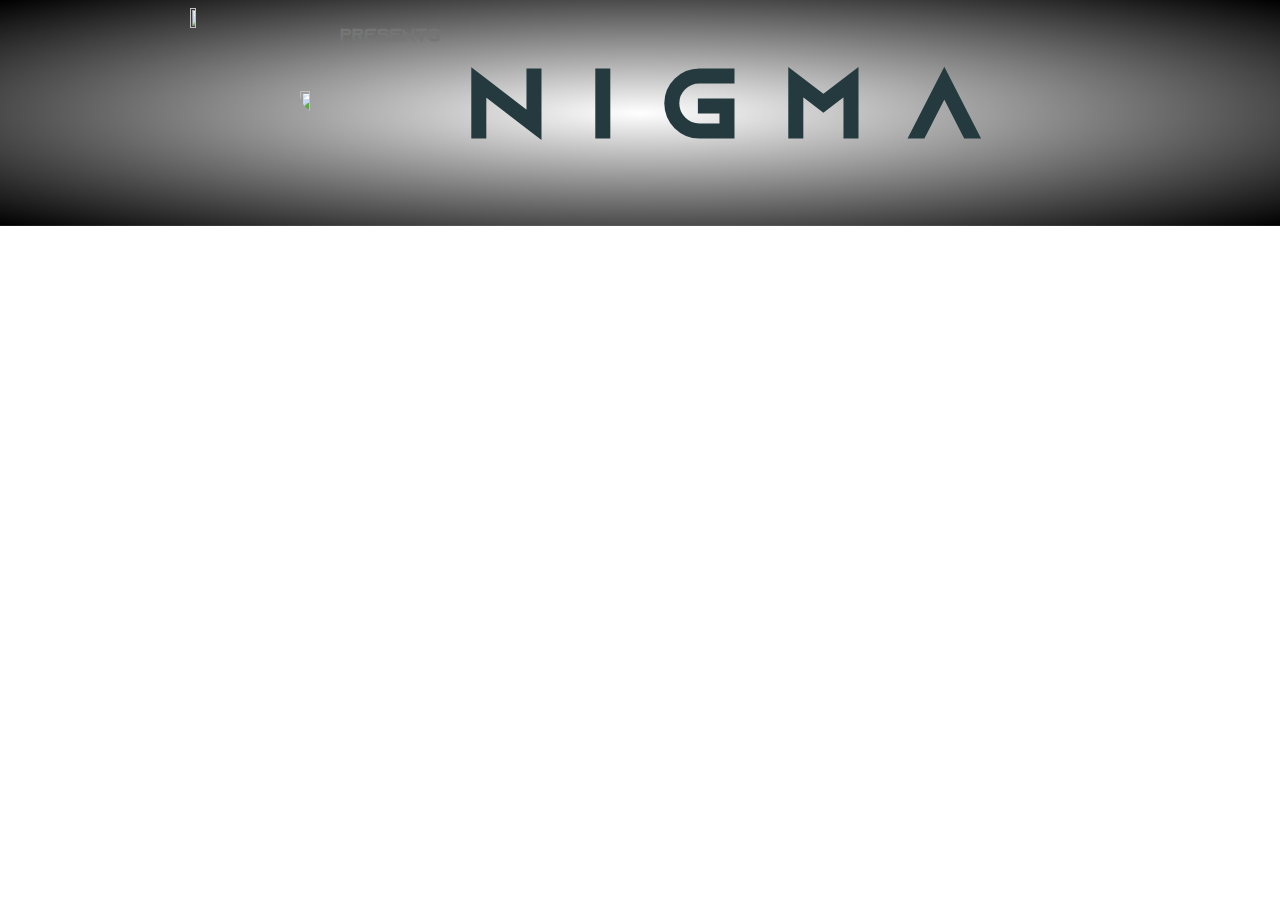
==== index.html @ b20118cf "Update index.html" ====
<!DOCTYPE html>
<html>
    <head>
        <link href="style.css" type="text/css" rel="stylesheet"/>
        <link href="pics/enigma.jpeg" rel="shortcut icon"/>
        <link href="bootstrap/css/bootstrap-grid.css" rel="stylesheet" type="text/css"/>
        <script src="jquery.js"></script>
        <title>ENIGMA</title>

        
    </head>
    <body >

        <img src="pics/IEEE_DTU_Logo_Transparent_White.png" class="IEEE"> <h4 class="presents"> PRESENTS</h4>
        
        <div class="container-fluid">
            <div class="row">
                <div class="col-lg-12 col-md-12 col-xs-12" >
                    <div class="enigma_d">
                        <!--<h1 class="enigma_h">-->
                        
                  <img src="pics/enigma.png" class="enigma"><h1 class="enigma_h"> N I G M A
                              
                        </h1>
                     
                        
                    </div>
                </div>
            </div>
           
        </div>
    
    
        <audio autoplay hidden loop>
                <source src="audio/music.mp3" type="audio/mpeg">
            Your browser does not support the audio element
                </audio>
    
    </body>




</html>
---- style.css ----
/* FONTs*/
@font-face{
    src: url(fonts/Azonix.otf);
    font-family: header;
    
}

/*----fonts----*/

/*transition and animations*/

@keyframes rotate {
    from {
      -webkit-transform: rotate(0deg);
    }
    to { 
      -webkit-transform: rotate(360deg);
    }
  }
/*---transitions and animations---*/

body{
background:

radial-gradient(
  rgb(255, 255, 255),
  rgb(000, 000, 000)
  
) center center ;
 

      background-repeat: no-repeat;
  

    max-width:1000px;
    margin-left:auto;
    margin-right:auto;
    
}


div.enigma_d
{   font-size:300%;
   
}

img.enigma
{  vertical-align: center;
  
    height: 12%;
    width:10%;
border-bottom-right-radius: 50%;
border-bottom-left-radius: 50%;
border-top-right-radius: 50%;
border-top-left-radius: 50%;
margin-left:16%;
      -webkit-animation-name: rotate; 
      -webkit-animation-duration: 0.9s; 
      -webkit-animation-iteration-count: infinite;
      -webkit-transition-timing-function: linear;
      animation-name: rotate;
      animation-duration: 0.9s;
      animation-iteration-count: infinite;
      transition-timing-function: linear;
     
    }

h1.enigma_h
{  color:	#243A3E;
    font-family: header;
  vertical-align: top;
  float:right;
  
  margin-top:-0.2%;
 
  margin-right:16%;
}
h4.enigma_h4
{font-family: header;
   font-size:50%;
   text-align: center;
   padding-top:3%;
   padding-bottom:3%;
height:10%;
width:100%;
  }
h4.presents
{ color:rgb(117, 117, 117);
  float:right;
  font-family: header; 
  margin-right: 70%;
}
img.IEEE
{ margin-left:5%;
  height: 10%;
  width:8%;}
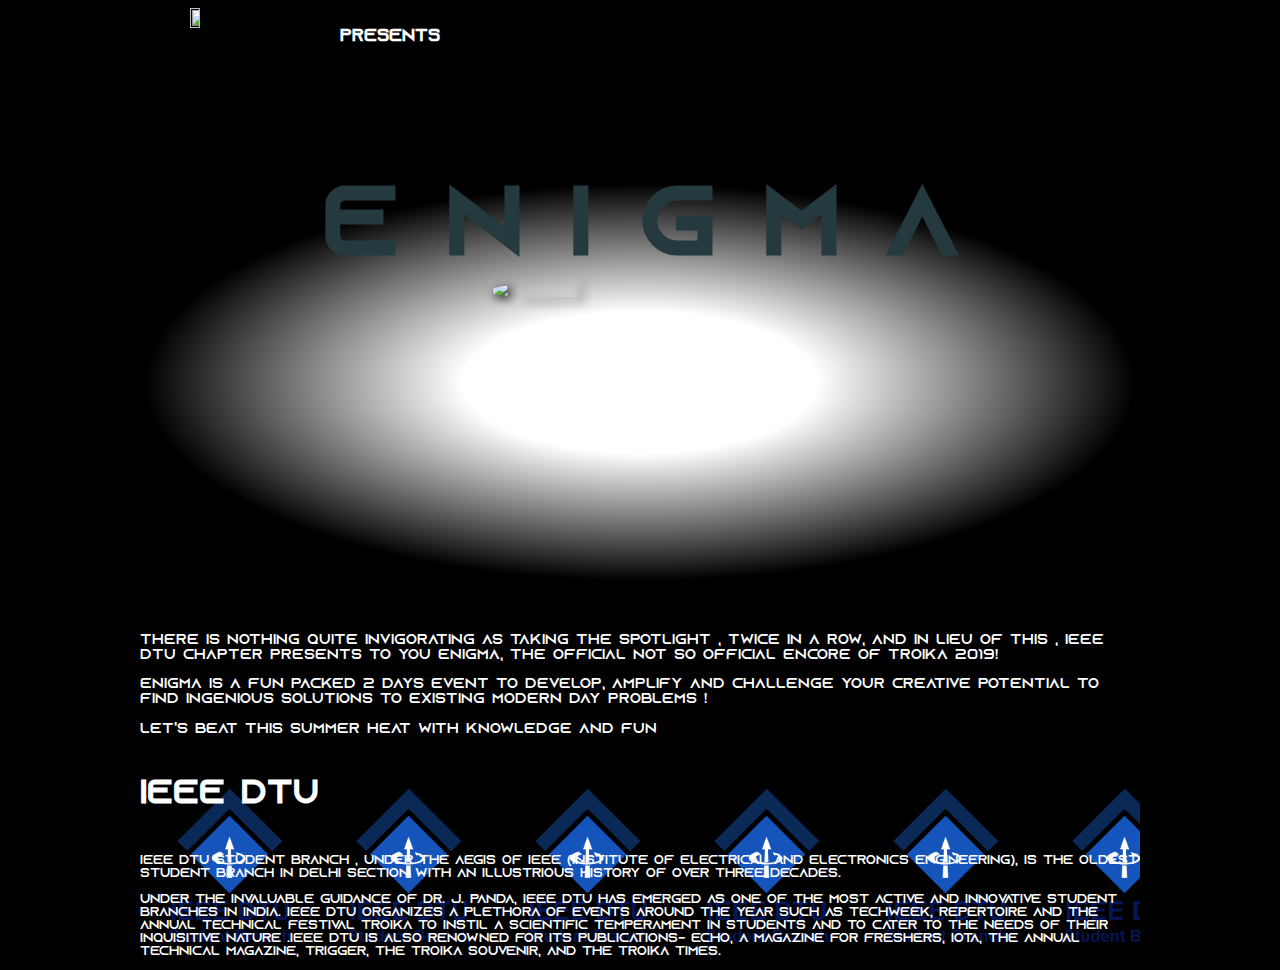
==== commit 1c7203a5: "done" ====
--- a/index.html
+++ b/index.html
@@ -2,7 +2,7 @@
 <html>
     <head>
         <link href="style.css" type="text/css" rel="stylesheet"/>
-        <link href="pics/enigma.jpeg" rel="shortcut icon"/>
+        <link href="pics/enigma.png" rel="shortcut icon"/>
         <link href="bootstrap/css/bootstrap-grid.css" rel="stylesheet" type="text/css"/>
         <script src="jquery.js"></script>
         <title>ENIGMA</title>
@@ -12,16 +12,14 @@
     <body >
 
         <img src="pics/IEEE_DTU_Logo_Transparent_White.png" class="IEEE"> <h4 class="presents"> PRESENTS</h4>
-        
+      <div class="header">  
         <div class="container-fluid">
             <div class="row">
                 <div class="col-lg-12 col-md-12 col-xs-12" >
                     <div class="enigma_d">
-                        <!--<h1 class="enigma_h">-->
                         
-                  <img src="pics/enigma.png" class="enigma"><h1 class="enigma_h"> N I G M A
-                              
-                        </h1>
+                        
+                  <h1 class="enigma_h">E N I G M A</h1>
                      
                         
                     </div>
@@ -29,16 +27,39 @@
             </div>
            
         </div>
+
+        <img class="center" src="pics/enigma.png" >
+      </div>             
+        <div class="text">
+            <div class="container-fluid">
+                <div class="row">
+                    <div class="col-lg-12 col-md-12 col-xs-12">
+                        <p class="first">There is nothing quite invigorating as taking the spotlight , twice in a row, and in lieu of this , IEEE DTU CHAPTER presents to you <span class="enigma">ENIGMA</span>, the official not so official encore of TROIKA 2019! </p>
+                        <p class="second"><span class="enigma">ENIGMA</span> is a fun packed 2 days event to develop, amplify and challenge your creative potential to find ingenious solutions to existing modern day problems !</p>
+                        <p class="last">Let's beat this summer heat with knowledge and fun</p>
+                    </div>
+                    <div class="col-lg-12 col-md-12 col-xs-12">
+                        <div class="ieeeinfo">
+                        <h4 class="head">IEEE DTU</h4>
+                        <p class="ieee">IEEE DTU Student Branch , under the aegis of IEEE (Institute of Electrical and Electronics Engineering), is the oldest student branch in Delhi Section with an illustrious history of over three decades.</p>
+                        <p class="para">Under the invaluable guidance of Dr. J. Panda, IEEE DTU has emerged as one of the most active and innovative student branches in India. IEEE DTU organizes a plethora of events around the year such as TECHWEEK, REPERTOIRE and the annual technical festival TROIKA to instil a scientific temperament in students and to cater to the needs of their inquisitive nature .IEEE DTU is also renowned for its publications- ECHO, a magazine for freshers, IOTA, the annual technical magazine, TRIGGER, the TROIKA souvenir, and The Troika Times.</p>
+                    </div>
+                    </div>
+                </div>
+            </div>
+        </div>
     
     
+ <!--  <footer class="foot">
+       <img class="fb" src="pics/fb.png"> <img class="mail" src="pics/output-onlinepngtools (29).png">
+   </footer>-->
+
+
         <audio autoplay hidden loop>
                 <source src="audio/music.mp3" type="audio/mpeg">
             Your browser does not support the audio element
                 </audio>
+               </body>
     
-    </body>
-
-
-
-
+    
 </html>
--- a/style.css
+++ b/style.css
@@ -17,63 +17,91 @@
       -webkit-transform: rotate(360deg);
     }
   }
+
+  @keyframes shadow_text{
+    0%{ text-shadow: 2px 2px 5px #000000;}
+    75%{ text-shadow: 2px -2px 5px #000000;}
+    50%{text-shadow: -2px -2px 5px #000000;}
+    25%{ text-shadow: -2px 2px 5px #000000;}
+    100%{text-shadow: 2px 2px 5px #000000;}
+  }
+
+  @keyframes max{
+  0%{ font-size: 300%;}
+  10%{font-size: 325%;}
+  25%{ font-size: 350%;}
+  35%{font-size: 375%;}
+  50%{font-size: 400%;}
+  60%{font-size: 375%;}
+  75%{font-size: 350%;}
+  85%{font-size: 325%;}
+  100%{font-size:300%;}
+
+  }
+  @keyframes pic_inc{
+ 0%{ height:30%; width:30%;}
+ 25%{  margin-left: 30%; height:40%; width:30%;}
+ 50%{margin-left: 25%; height:50%; width:50%;}
+ 75%{margin-left: 30%; height:40%; width:40%;}
+ 100%{height:30%; width:30%;}
+  }
 /*---transitions and animations---*/
 
 body{
-background:
 
-radial-gradient(
-  rgb(255, 255, 255),
-  rgb(000, 000, 000)
-  
-) center center ;
- 
-
-      background-repeat: no-repeat;
-  
+background-color: #000000;
+      
+background-repeat:no-repeat;
+   
 
     max-width:1000px;
     margin-left:auto;
     margin-right:auto;
+    background-position-x: center;
+    background-position-y: bottom;
     
 }
 
+div.container-fluid
+{
+  margin-top: 5%;
+}
 
 div.enigma_d
 {   font-size:300%;
-   
+animation: shadow_text 2s infinite, max 2s;
+
 }
 
-img.enigma
-{  vertical-align: center;
+img.center
+{  
   
-    height: 12%;
-    width:10%;
+    height:30%;
+    width:30%;
+    align-content: center;
 border-bottom-right-radius: 50%;
 border-bottom-left-radius: 50%;
 border-top-right-radius: 50%;
 border-top-left-radius: 50%;
-margin-left:16%;
-      -webkit-animation-name: rotate; 
-      -webkit-animation-duration: 0.9s; 
-      -webkit-animation-iteration-count: infinite;
-      -webkit-transition-timing-function: linear;
-      animation-name: rotate;
-      animation-duration: 0.9s;
-      animation-iteration-count: infinite;
-      transition-timing-function: linear;
-     
+margin-left:35%;
+margin-top:0%;
+      margin-bottom:28%;
+    filter: drop-shadow(3px 3px 5px #000000);
+      animation: pic_inc 2s, rotate 2s infinite;
+      -webkit-animation: pic_inc 2s, rotate 2s infinite;
+      -moz-animation: pic_inc 2s, rotate 2s infinite;
+      -o-animation: pic_inc 2s, rotate 2s infinite;
     }
 
 h1.enigma_h
 {  color:	#243A3E;
     font-family: header;
   vertical-align: top;
-  float:right;
+ text-align: center;
+ margin-top:15%;
+ margin-bottom:-0px;
   
-  margin-top:-0.2%;
- 
-  margin-right:16%;
+
 }
 h4.enigma_h4
 {font-family: header;
@@ -85,13 +113,63 @@
 width:100%;
   }
 h4.presents
-{ color:rgb(117, 117, 117);
+{ color:rgb(255, 255, 255);
   float:right;
   font-family: header; 
   margin-right: 70%;
 }
 img.IEEE
 { margin-left:5%;
-  height: 10%;
-  width:8%;}
+  height: 16%;
+  width:10%;}
   
+img.fb,img.mail
+{ height:12%;
+ width:12%;
+    position: absolute; right: 0; bottom: 0; 
+ 
+}  
+p.first,p.second,p.last
+{
+  font-size:90%;
+  font-family: header;
+  color: rgb(255, 255, 255);
+
+}
+span.enigma
+{
+  font-family: header;
+}
+h4.head
+{ background-image:url(pics/IEEE_DTU_Logo.png);
+font-family:header;
+color:#ffffff;
+font-size:200%;}
+
+
+div.header
+{
+  background:radial-gradient(
+   
+    rgb(255, 255, 255) 25% ,
+    rgb(000, 000, 000) 70%
+    
+  ) center center  ;
+}
+div.ieeeinfo
+{
+  background:url(pics/IEEE_DTU_Logo.png);
+  background-size: contain;
+}
+ 
+p.ieee,p.para
+{
+  color:white;
+  font-family:header;
+  font-size:80%;
+}
+
+
+
+
+
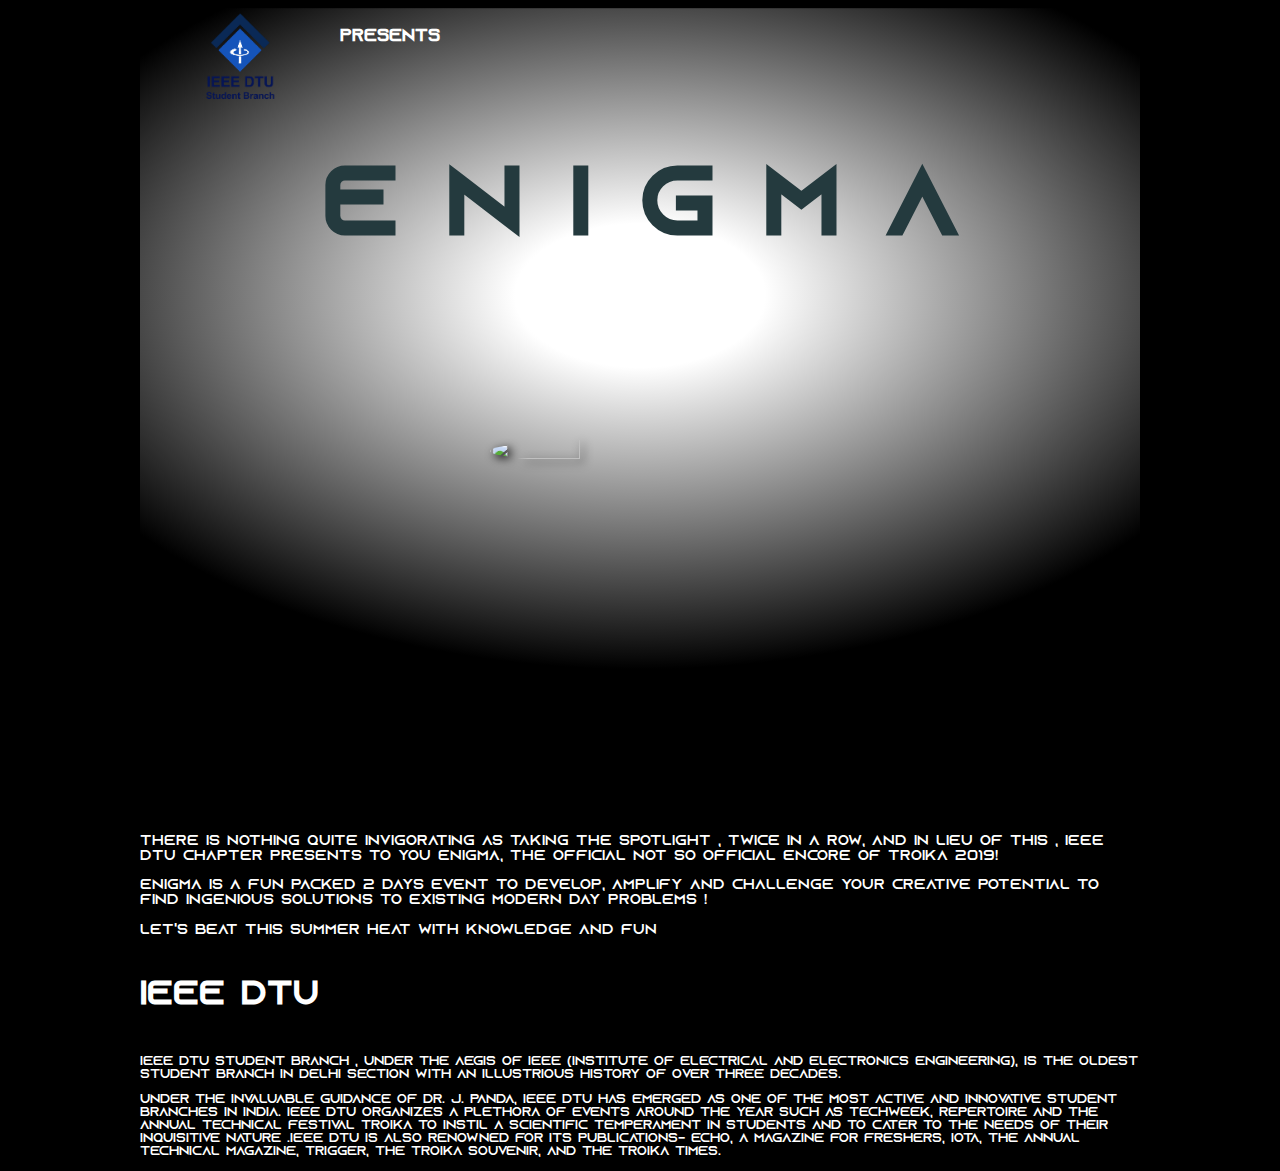
==== commit 4dba66bd: "done" ====
--- a/index.html
+++ b/index.html
@@ -1,6 +1,6 @@
 <!DOCTYPE html>
 <html>
-    <head>
+    <head onload="music()">
         <link href="style.css" type="text/css" rel="stylesheet"/>
         <link href="pics/enigma.png" rel="shortcut icon"/>
         <link href="bootstrap/css/bootstrap-grid.css" rel="stylesheet" type="text/css"/>
@@ -10,9 +10,10 @@
         
     </head>
     <body >
-
-        <img src="pics/IEEE_DTU_Logo_Transparent_White.png" class="IEEE"> <h4 class="presents"> PRESENTS</h4>
-      <div class="header">  
+<div class="main_heading">
+    <div class="page">
+        <img src="pics/IEEE_DTU_Logo.png" class="IEEE"> <h4 class="presents"> PRESENTS</h4>
+      <div class="header" id="head">  
         <div class="container-fluid">
             <div class="row">
                 <div class="col-lg-12 col-md-12 col-xs-12" >
@@ -28,12 +29,14 @@
            
         </div>
 
-        <img class="center" src="pics/enigma.png" >
-      </div>             
+        <img class="center" src="pics/enigma.png" >  
+      </div>          
+    </div>   
         <div class="text">
             <div class="container-fluid">
                 <div class="row">
                     <div class="col-lg-12 col-md-12 col-xs-12">
+                        <h3 class="about">ABOUT US</h3>
                         <p class="first">There is nothing quite invigorating as taking the spotlight , twice in a row, and in lieu of this , IEEE DTU CHAPTER presents to you <span class="enigma">ENIGMA</span>, the official not so official encore of TROIKA 2019! </p>
                         <p class="second"><span class="enigma">ENIGMA</span> is a fun packed 2 days event to develop, amplify and challenge your creative potential to find ingenious solutions to existing modern day problems !</p>
                         <p class="last">Let's beat this summer heat with knowledge and fun</p>
@@ -49,14 +52,14 @@
             </div>
         </div>
     
-    
+    </div>
  <!--  <footer class="foot">
        <img class="fb" src="pics/fb.png"> <img class="mail" src="pics/output-onlinepngtools (29).png">
    </footer>-->
 
 
         <audio autoplay hidden loop>
-                <source src="audio/music.mp3" type="audio/mpeg">
+                <source id="music_load" src="audio/music.mp3" type="audio/mpeg">
             Your browser does not support the audio element
                 </audio>
                </body>
--- a/style.css
+++ b/style.css
@@ -84,7 +84,7 @@
 border-top-right-radius: 50%;
 border-top-left-radius: 50%;
 margin-left:35%;
-margin-top:0%;
+margin-top:18%;
       margin-bottom:28%;
     filter: drop-shadow(3px 3px 5px #000000);
       animation: pic_inc 2s, rotate 2s infinite;
@@ -98,7 +98,7 @@
     font-family: header;
   vertical-align: top;
  text-align: center;
- margin-top:15%;
+ margin-top:0%;
  margin-bottom:-0px;
   
 
@@ -141,26 +141,22 @@
   font-family: header;
 }
 h4.head
-{ background-image:url(pics/IEEE_DTU_Logo.png);
+{ 
 font-family:header;
 color:#ffffff;
 font-size:200%;}
 
 
-div.header
+div.main_heading
 {
   background:radial-gradient(
-   
+   closest-side at 50% 25% ,
     rgb(255, 255, 255) 25% ,
-    rgb(000, 000, 000) 70%
+    rgb(000, 000, 000) 130%
     
-  ) center center  ;
+  ) center center  ; overflow: visible;
 }
-div.ieeeinfo
-{
-  background:url(pics/IEEE_DTU_Logo.png);
-  background-size: contain;
-}
+
  
 p.ieee,p.para
 {
@@ -173,3 +169,8 @@
 
 
 
+
+
+
+
+
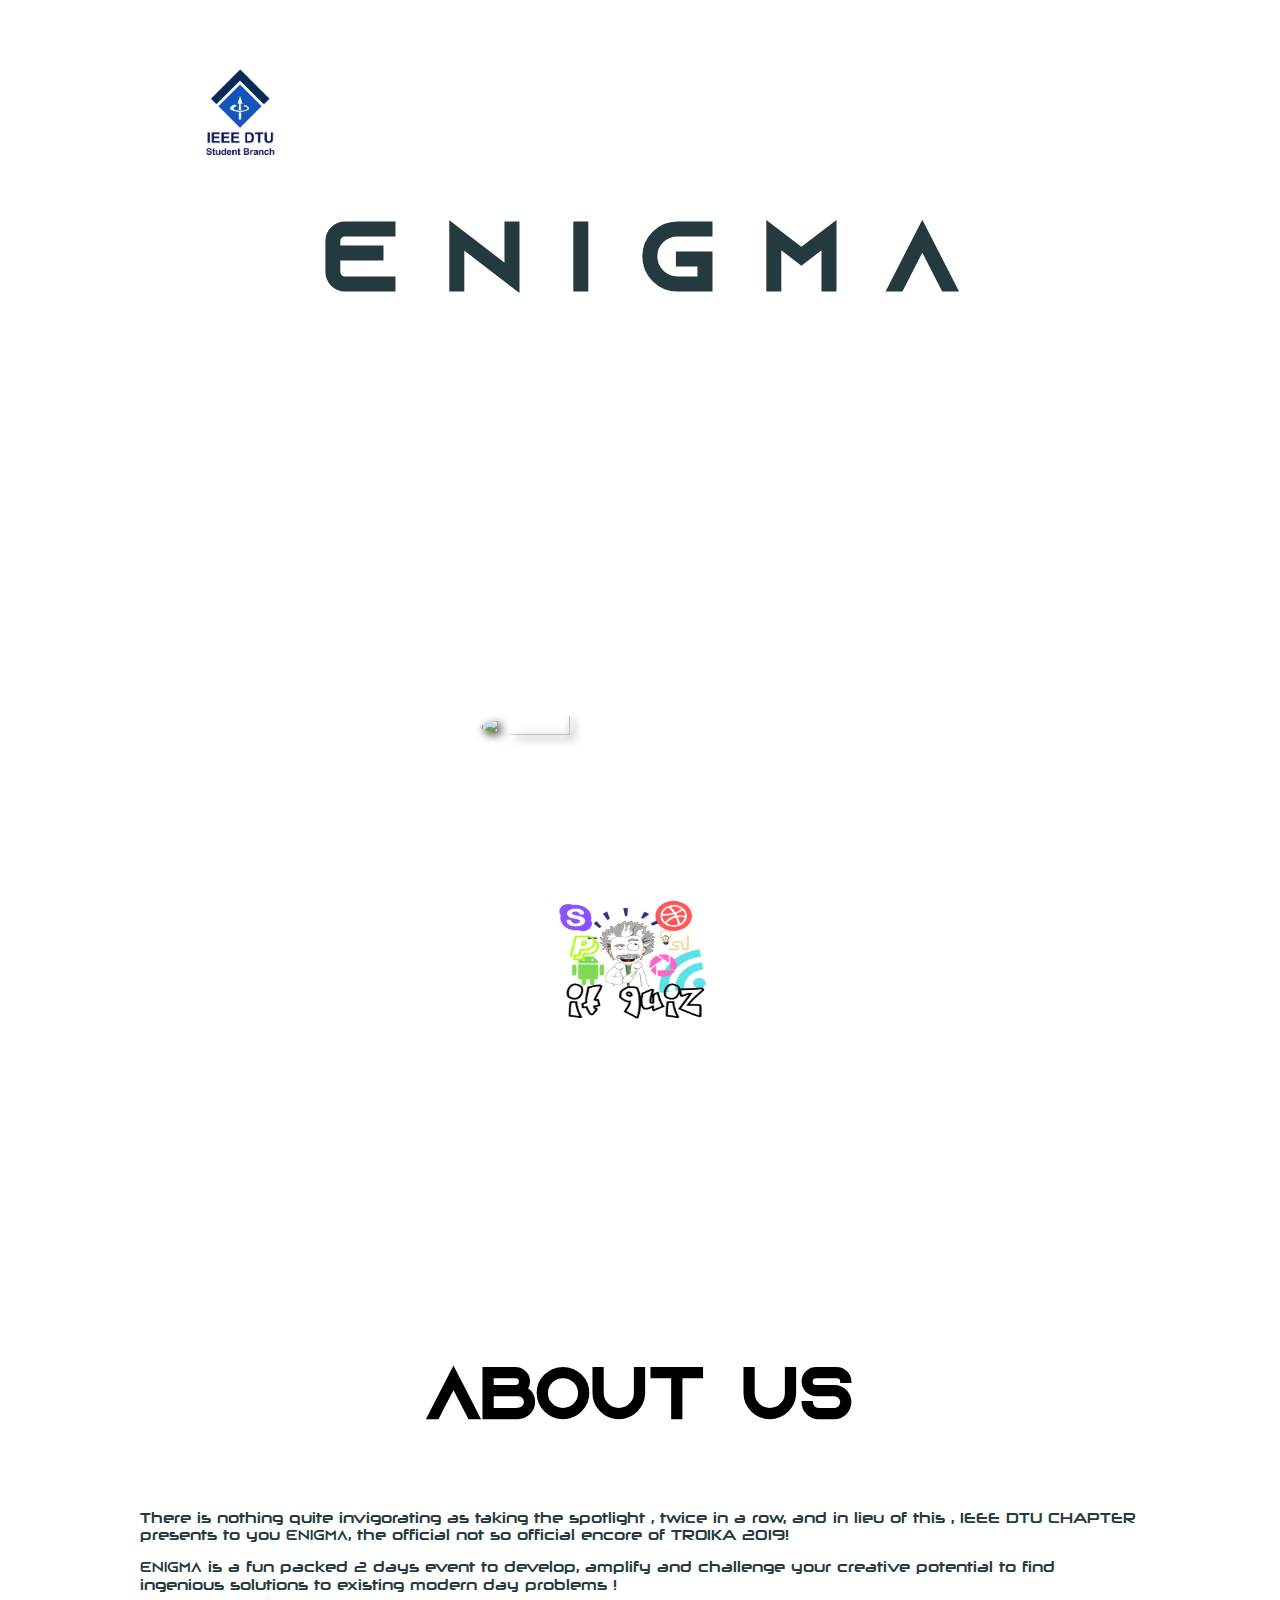
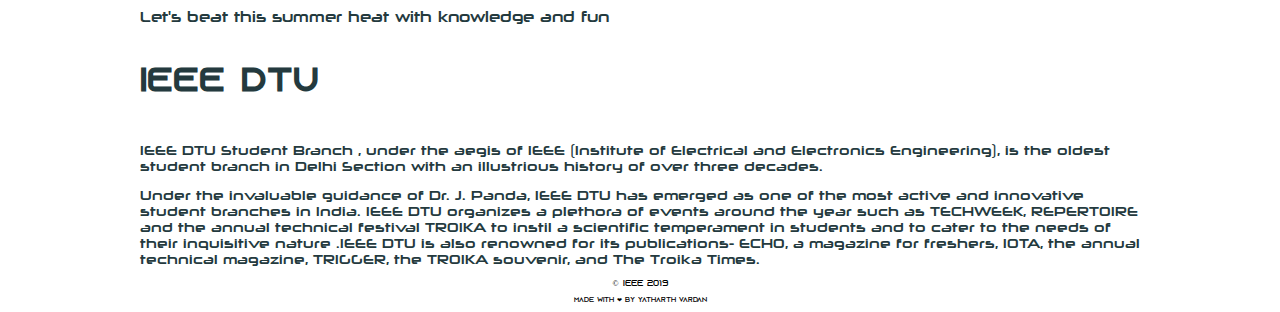
==== commit 61f313f1: "done" ====
--- a/index.html
+++ b/index.html
@@ -36,11 +36,13 @@
             <div class="container-fluid">
                 <div class="row">
                     <div class="col-lg-12 col-md-12 col-xs-12">
-                        <h3 class="about">ABOUT US</h3>
+                        <div class="animation-element bounce-up cf"></div><h3 class="about">ABOUT US</h3></div>
                         <p class="first">There is nothing quite invigorating as taking the spotlight , twice in a row, and in lieu of this , IEEE DTU CHAPTER presents to you <span class="enigma">ENIGMA</span>, the official not so official encore of TROIKA 2019! </p>
                         <p class="second"><span class="enigma">ENIGMA</span> is a fun packed 2 days event to develop, amplify and challenge your creative potential to find ingenious solutions to existing modern day problems !</p>
                         <p class="last">Let's beat this summer heat with knowledge and fun</p>
                     </div>
+                    <div class="loading">
+                        <section>
                     <div class="col-lg-12 col-md-12 col-xs-12">
                         <div class="ieeeinfo">
                         <h4 class="head">IEEE DTU</h4>
@@ -48,11 +50,17 @@
                         <p class="para">Under the invaluable guidance of Dr. J. Panda, IEEE DTU has emerged as one of the most active and innovative student branches in India. IEEE DTU organizes a plethora of events around the year such as TECHWEEK, REPERTOIRE and the annual technical festival TROIKA to instil a scientific temperament in students and to cater to the needs of their inquisitive nature .IEEE DTU is also renowned for its publications- ECHO, a magazine for freshers, IOTA, the annual technical magazine, TRIGGER, the TROIKA souvenir, and The Troika Times.</p>
                     </div>
                     </div>
+                    </section>
+                    </div>
                 </div>
             </div>
         </div>
     
     </div>
+
+    <p  class="copyright" style="text-align: center"> &copy IEEE 2019</p>
+    <p class="love">Made with &#10084 by YATHARTH VARDAN</p>
+    
  <!--  <footer class="foot">
        <img class="fb" src="pics/fb.png"> <img class="mail" src="pics/output-onlinepngtools (29).png">
    </footer>-->
--- a/style.css
+++ b/style.css
@@ -4,6 +4,10 @@
     font-family: header;
     
 }
+@font-face{
+  src:url(fonts/neuropolitical.ttf);
+  font-family:text;
+}
 
 /*----fonts----*/
 
@@ -18,13 +22,7 @@
     }
   }
 
-  @keyframes shadow_text{
-    0%{ text-shadow: 2px 2px 5px #000000;}
-    75%{ text-shadow: 2px -2px 5px #000000;}
-    50%{text-shadow: -2px -2px 5px #000000;}
-    25%{ text-shadow: -2px 2px 5px #000000;}
-    100%{text-shadow: 2px 2px 5px #000000;}
-  }
+ 
 
   @keyframes max{
   0%{ font-size: 300%;}
@@ -45,11 +43,79 @@
  75%{margin-left: 30%; height:40%; width:40%;}
  100%{height:30%; width:30%;}
   }
+
+  @-webkit-keyframes reveal {
+    0% {
+      opacity: 0;
+      -webkit-transform: translateY(100%);
+         -moz-transform: translateY(100%);
+           -o-transform: translateY(100%);
+              transform: translateY(100%);
+    }
+    100% {
+      opacity: 1;
+      -webkit-transform: translateY(0);
+         -moz-transform: translateY(0);
+           -o-transform: translateY(0);
+              transform: translateY(0);
+    }
+  }
+  
+  @-moz-keyframes reveal {
+    0% {
+      opacity: 0;
+      -webkit-transform: translateY(100%);
+         -moz-transform: translateY(100%);
+           -o-transform: translateY(100%);
+              transform: translateY(100%);
+    }
+    100% {
+      opacity: 1;
+      -webkit-transform: translateY(0);
+         -moz-transform: translateY(0);
+           -o-transform: translateY(0);
+              transform: translateY(0);
+    }
+  }
+  
+  @-o-keyframes reveal {
+    0% {
+      opacity: 0;
+      -webkit-transform: translateY(100%);
+         -moz-transform: translateY(100%);
+           -o-transform: translateY(100%);
+              transform: translateY(100%);
+    }
+    100% {
+      opacity: 1;
+      -webkit-transform: translateY(0);
+         -moz-transform: translateY(0);
+           -o-transform: translateY(0);
+              transform: translateY(0);
+    }
+  }
+  
+  @keyframes reveal {
+    0% {
+      opacity: 0;
+      -webkit-transform: translateY(100%);
+         -moz-transform: translateY(100%);
+           -o-transform: translateY(100%);
+              transform: translateY(100%);
+    }
+    100% {
+      opacity: 1;
+      -webkit-transform: translateY(0);
+         -moz-transform: translateY(0);
+           -o-transform: translateY(0);
+              transform: translateY(0);
+    }
+  }
 /*---transitions and animations---*/
 
 body{
 
-background-color: #000000;
+background-color: #ffffff;
       
 background-repeat:no-repeat;
    
@@ -59,6 +125,7 @@
     margin-right:auto;
     background-position-x: center;
     background-position-y: bottom;
+    margin-top:5%;
     
 }
 
@@ -69,13 +136,13 @@
 
 div.enigma_d
 {   font-size:300%;
-animation: shadow_text 2s infinite, max 2s;
+animation:  max 2s;
 
 }
 
 img.center
 {  
-  
+    
     height:30%;
     width:30%;
     align-content: center;
@@ -83,9 +150,9 @@
 border-bottom-left-radius: 50%;
 border-top-right-radius: 50%;
 border-top-left-radius: 50%;
-margin-left:35%;
-margin-top:18%;
-      margin-bottom:28%;
+margin-left:34%;
+margin-top:5%;
+      margin-bottom:30%;
     filter: drop-shadow(3px 3px 5px #000000);
       animation: pic_inc 2s, rotate 2s infinite;
       -webkit-animation: pic_inc 2s, rotate 2s infinite;
@@ -132,8 +199,8 @@
 p.first,p.second,p.last
 {
   font-size:90%;
-  font-family: header;
-  color: rgb(255, 255, 255);
+  font-family: text;
+  color: #243A3E;
 
 }
 span.enigma
@@ -143,34 +210,115 @@
 h4.head
 { 
 font-family:header;
-color:#ffffff;
+color:#243A3E;
 font-size:200%;}
 
 
-div.main_heading
-{
-  background:radial-gradient(
-   closest-side at 50% 25% ,
-    rgb(255, 255, 255) 25% ,
-    rgb(000, 000, 000) 130%
-    
-  ) center center  ; overflow: visible;
-}
+
 
  
 p.ieee,p.para
 {
-  color:white;
+  color:#243A3E;
+  font-family:text;
+  font-size:80%;
+}
+
+
+div.enigma_d
+{
+  background:
+  radial-gradient(
+    white,black,
+  0.5px);
+
+  margin-bottom:35%;
+}
+
+h3.about
+{
   font-family:header;
-  font-size:80%;
-}
-
-
-
-
-
-
-
-
-
-
+  text-align: center;
+  font-size:450%;
+  -webkit-animation: reveal 1s cubic-bezier(0, 1, 0.5, 1) 1 normal forwards;
+     -moz-animation: reveal 1s ease-in 1 normal forwards;
+       -o-animation: reveal 1s cubic-bezier(0, 1, 0.5, 1) 1 normal forwards;
+          animation: reveal 1s cubic-bezier(0, 1, 0.5, 1) 1 normal forwards;
+          -webkit-animation-delay: 5s;
+          -moz-animation-delay: 5s;
+          -o-animation-delay: 5s;
+          animation-delay: 5s;
+}
+
+div.page
+{
+  height:100%;
+  width:100%;
+min-height:1000px;
+}
+div.text
+{
+  margin-top:30%;
+}
+div.header
+{
+   size: 100%;
+  background-image:
+  url(pics/meme.png),
+  url(pics/pubg.png),
+  url(pics/webd.png),
+  url(pics/6.png),
+  url(pics/treasure.png),
+  url(pics/it.png),
+  url(pics/8.png),
+  url(pics/tug.png);
+
+  background-position:
+  8% 30%,
+  6% 60%,
+  49% 22%,
+  89% 62%,
+  85% 35%,
+  49% 100%,
+  8% 89%,
+  85% 91%;
+  background-size:
+  25% 20%,
+  20% 20%,
+  25% 25%,
+  20% 20%,
+  25% 23%,
+  20% 20%,
+  25% 25%,
+  25% 25%;
+
+  background-repeat:no-repeat;
+}
+
+p.copyright,p.love
+{
+  font-size:50%;
+  font-family:header;
+text-align:center;
+}
+p.love
+{
+  font-size:40%;
+}
+
+
+
+
+
+
+
+
+
+
+
+
+
+
+
+
+
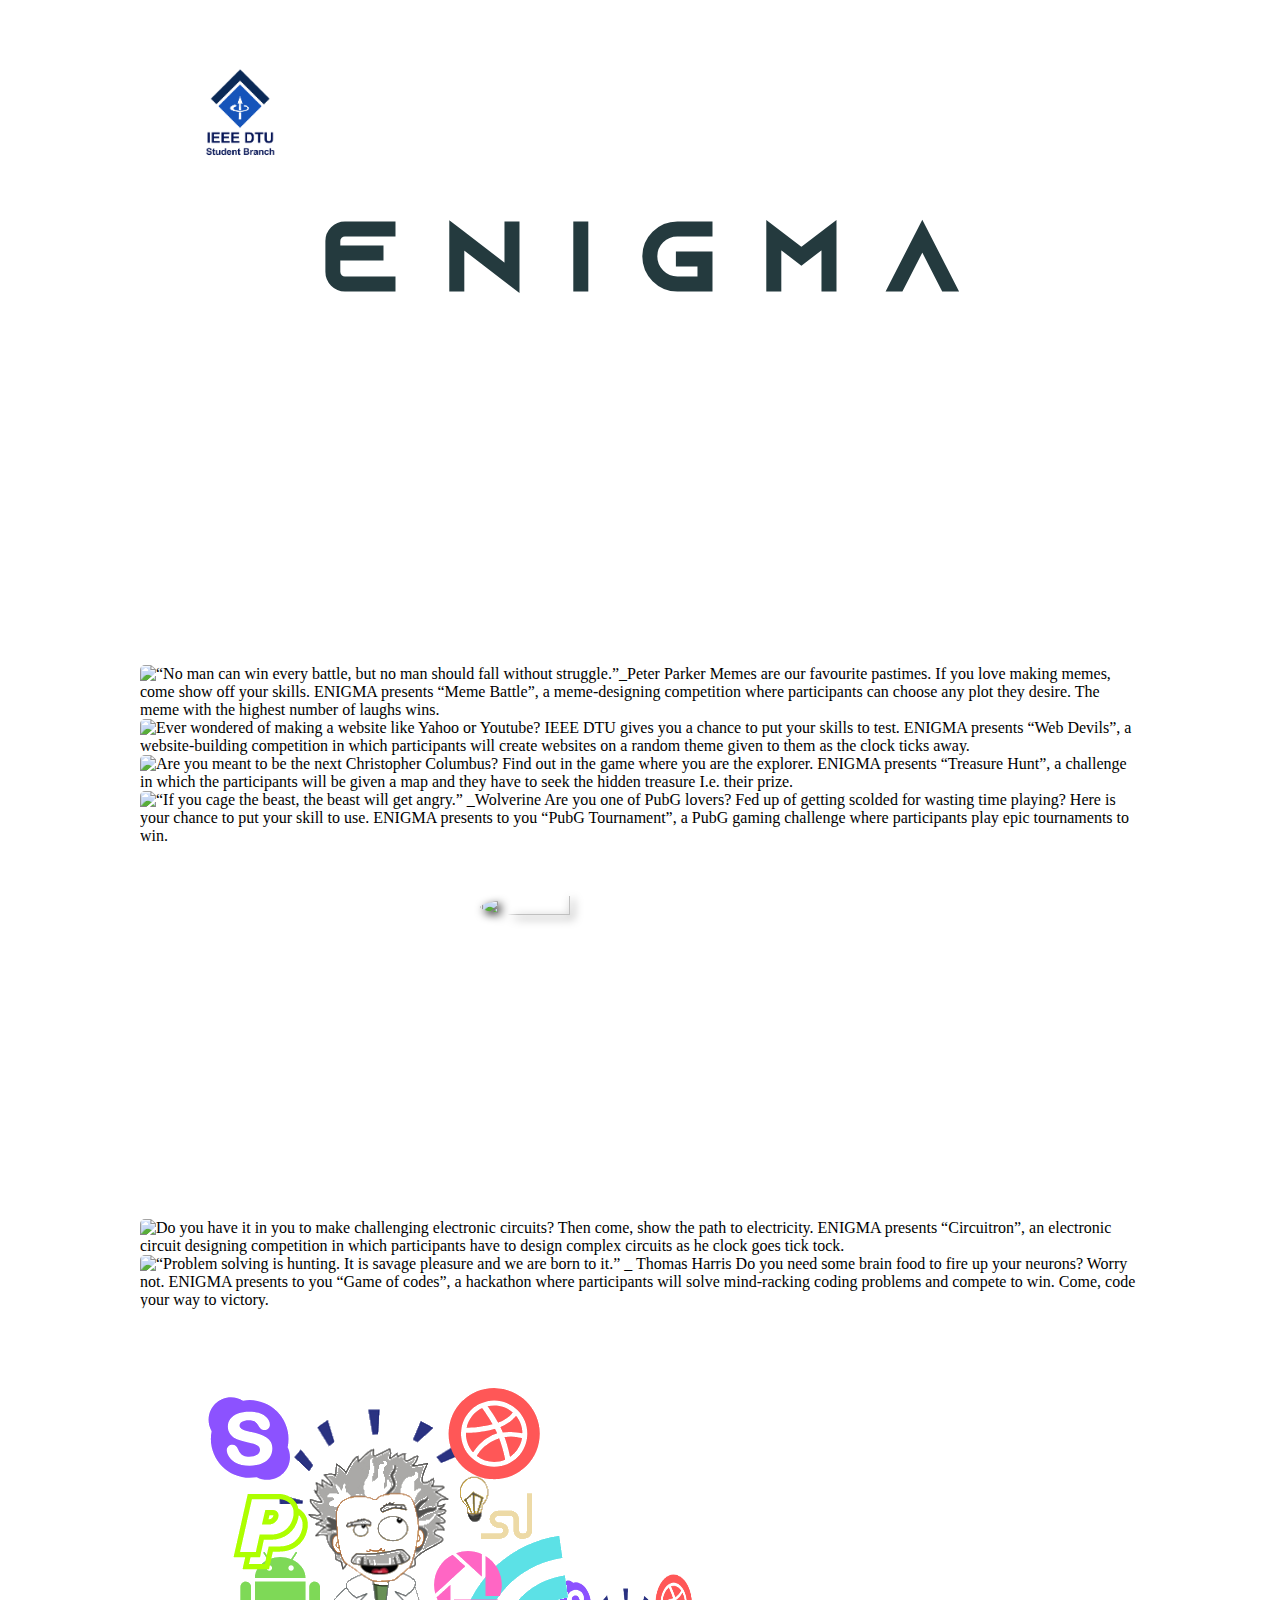
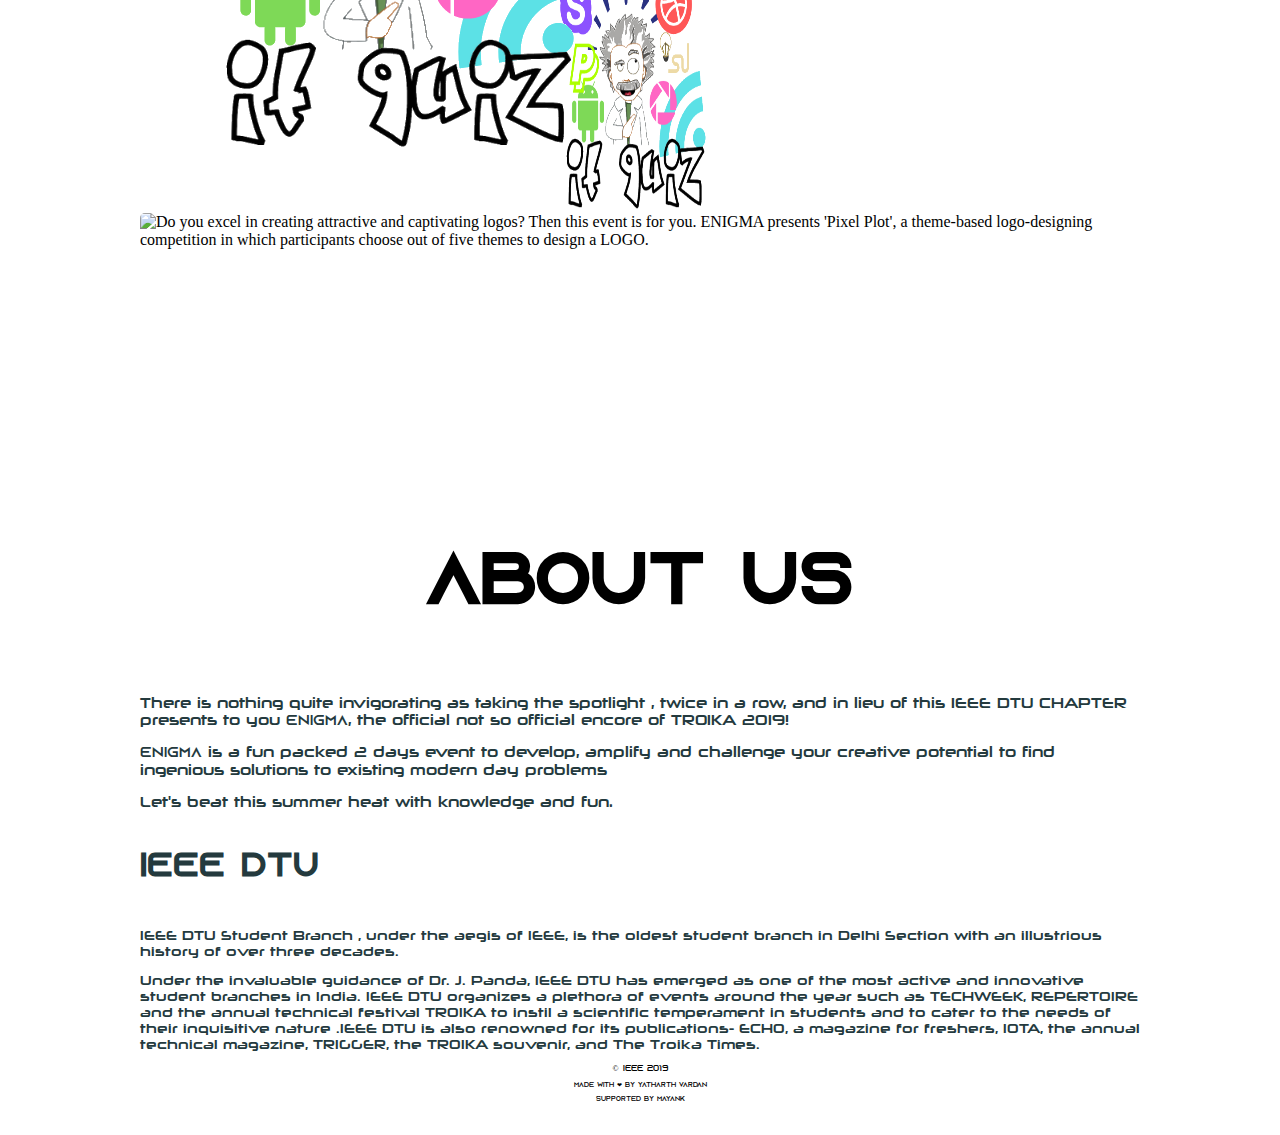
==== commit ceffbcdb: "Update index.html" ====
--- a/index.html
+++ b/index.html
@@ -1,11 +1,172 @@
 <!DOCTYPE html>
 <html>
     <head onload="music()">
+        <meta name="viewport">
         <link href="style.css" type="text/css" rel="stylesheet"/>
         <link href="pics/enigma.png" rel="shortcut icon"/>
         <link href="bootstrap/css/bootstrap-grid.css" rel="stylesheet" type="text/css"/>
         <script src="jquery.js"></script>
+        
+       
         <title>ENIGMA</title>
+        <style>
+            @font-face{
+    src: url(fonts/Azonix.otf);
+    font-family: header;
+    
+}
+@font-face{
+  src:url(fonts/expressway.ttf);
+  font-family:text1;
+}
+a.link
+{  margin-top:50%;
+    font-family:text1;
+transform:rotate(90deg);
+    font-size:300%;
+}
+        #myImg1,#myImg3,#myImg4,#myImg5,#myImg6,#myImg7,#myImg8 {
+            border-radius: 5px;
+            cursor: pointer;
+            transition: 0.3s;
+          }
+          
+          #myImg1:hover, #myImg3:hover,#myImg4:hover,#myImg5:hover,#myImg6:hover,#myImg7:hover,#myImg8:hover {opacity: 0.7;}
+          
+          /* The Modal (background) */
+          .modal1,.modal3,.modal4,.modal5,.modal6,.modal7,.modal8 {
+            display: none; /* Hidden by default */
+            position: fixed; /* Stay in place */
+            z-index: 1; /* Sit on top */
+            padding-top: 100px; /* Location of the box */
+            left: 0;
+            top: 0;
+            width: 100%; /* Full width */
+            height: 100%; /* Full height */
+            overflow: auto; /* Enable scroll if needed */
+            background-color: rgb(255, 255, 255); /* Fallback color */
+            background-color: rgba(255, 255, 255, 0.9); /* Black w/ opacity */
+          }
+          
+          /* Modal Content (image) */
+          .modal-content1,.modal-content4,.modal-content5,.modal-content6,.modal-content7,.modal-content8,.modal-content3 {
+            margin: auto;
+            display: block;
+            width: 80%;
+            max-width: 700px;
+          }
+          
+          /* Caption of Modal Image */
+          #caption1,#caption3,#caption4,#caption5,#caption6,#caption7,#caption8 {
+            margin: auto;
+            display: block;
+            width: 80%;
+            max-width: 700px;
+            text-align: center;
+            color: rgb(0, 0, 0);
+            padding: 10px 0;
+            height: 150px;
+            font-size:300%;
+            font-family:text1;
+        }
+          
+          /* Add Animation */
+          .modal-content1,.modal-content4,.modal-content5,.modal-content6,.modal-content7,.modal-content8,.modal-content3, #caption1,#caption3,#caption4,#caption5,#caption6,#caption7,#caption8 {  
+            -webkit-animation-name: zoom;
+            -webkit-animation-duration: 0.6s;
+            animation-name: zoom;
+            animation-duration: 0.6s;
+          }
+          
+          @-webkit-keyframes zoom {
+            from {-webkit-transform:scale(0)} 
+            to {-webkit-transform:scale(1)}
+          }
+          
+          @keyframes zoom {
+            from {transform:scale(0)} 
+            to {transform:scale(1)}
+          }
+          
+          /* The Close Button */
+          .close1,.close2,.close3,.close4,.close5,.close6,.close7,.close8 {
+            position: absolute;
+            top: 15px;
+            right: 35px;
+            color: #000000;
+            font-size: 40px;
+            font-weight: bold;
+            transition: 0.3s;
+          }
+          
+          .close1:hover,
+          .close1:focus,.close2:hover,.close2:focus,.close3:hover,.close3:focus,.close4:hover,.close4:focus,.close5:hover,.close5:focus,.close6:hover,.close6:focus,.close7:hover,.close7:focus,.close8:hover,.close8:focus {
+            color: #bbb;
+            text-decoration: none;
+            cursor: pointer;
+          }
+          #myImg2 {
+            border-radius: 5px;
+            cursor: pointer;
+            transition: 0.3s;
+          }
+          
+          #myImg2:hover {opacity: 0.7;}
+          
+          /* The Modal (background) */
+          .modal2 {
+            display: none; /* Hidden by default */
+            position: fixed; /* Stay in place */
+            z-index: 1; /* Sit on top */
+            padding-top: 100px; /* Location of the box */
+            left: 0;
+            top: 0;
+            width: 100%; /* Full width */
+            height: 100%; /* Full height */
+            overflow: auto; /* Enable scroll if needed */
+            background-color: rgb(255, 255, 255); /* Fallback color */
+            background-color: rgba(255, 255, 255, 0.9); /* Black w/ opacity */
+          }
+          
+          /* Modal Content (image) */
+          .modal-content2 {
+            margin: auto;
+            display: block;
+            width: 80%;
+            max-width: 700px;
+          }
+          
+          /* Caption of Modal Image */
+          #caption2 {
+            margin: auto;
+            display: block;
+            width: 80%;
+            max-width: 700px;
+            text-align: center;
+            color: rgb(0, 0, 0);
+            padding: 10px 0;
+            height: 150px;
+            font-size:300%;
+        font-family:text1;  
+        }
+          
+          /* Add Animation */
+          .modal-content2, #caption2 {  
+            -webkit-animation-name: zoom;
+            -webkit-animation-duration: 0.6s;
+            animation-name: zoom;
+            animation-duration: 0.6s;
+          }
+  
+          
+          /* 100% Image Width on Smaller Screens */
+          @media only screen and (max-width: 700px){
+            .modal-content {
+              width: 100%;
+            }
+          }
+          </style>
+       
 
         
     </head>
@@ -29,24 +190,109 @@
            
         </div>
 
-        <img class="center" src="pics/enigma.png" >  
+<!-- The Modal1 -->
+<div id="myModal1" class="modal1">
+    <span class="close1">&times;</span>
+    <a href="https://forms.gle/sMLqU5SQjXseHShR9" class="link">Click to register</a>
+
+    <img class="modal-content1" id="img01">
+    <div id="caption1"></div>
+  </div>
+  <!-- The Modal1 -->
+<div id="myModal2" class="modal2">
+    <span class="close2">&times;</span>
+    <a href="https://forms.gle/d9h1rj1ABC4N2Ewy8" class="link">Click to register</a>
+    <img class="modal-content2" id="img02">
+    <div id="caption2"></div>
+  </div>
+  <div id="myModal3" class="modal3">
+    <span class="close3">&times;</span>
+    <a href="https://forms.gle/QT7M9FSmAGmuaQQb6" class="link">Click to register</a>
+    <img class="modal-content3" id="img03">
+    <div id="caption3"></div>
+  </div>
+  <div id="myModal4" class="modal4">
+    <span class="close4">&times;</span>
+    <a href="https://forms.gle/kAqNQVXkq4h29YVn7" class="link">Click to register</a>
+    <img class="modal-content4" id="img04">
+    <div id="caption4"></div>
+  </div>
+  <div id="myModal5" class="modal5">
+    <span class="close5">&times;</span>
+    <a href="https://forms.gle/M6BPDSS7AhvHXTEf6" class="link">Click to register</a>
+    <img class="modal-content5" id="img05">
+    <div id="caption5"></div>
+  </div>
+  <div id="myModal6" class="modal6">
+    <span class="close6">&times;</span>
+    <a href="https://forms.gle/ufZsR1aL5cZof6XB7" class="link">Click to register</a>
+    <img class="modal-content6" id="img06">
+    <div id="caption6"></div>
+  </div>
+  <div id="myModal7" class="modal7">
+    <span class="close7">&times;</span>
+    <a href="https://forms.gle/GZu9xWDyhDDy6YJE6" class="link">Click to register</a>
+    <img class="modal-content7" id="img07">
+    <div id="caption7"></div>
+  </div>
+  <div id="myModal8" class="modal8">
+    <span class="close8">&times;</span>
+    <a href="https://forms.gle/sV3nZxZ2a8unchfz8" class="link">Click to register</a>
+    <img class="modal-content8" id="img08">
+    <div id="caption8"></div>
+      </div>
+  
+
+        <img src="pics/meme.png" alt='“No man can win every battle, but no man should fall without struggle.”_Peter Parker
+
+        Memes are our favourite pastimes. If you love making memes, come show off your skills.
+        
+        ENIGMA presents “Meme Battle”, a meme-designing competition where participants can choose any plot they desire. The meme with the highest number of laughs wins.
+        ' class="meme" id="myImg1"><img src="pics/webd.png" class="webd" alt="Ever wondered of making a website like Yahoo or Youtube? IEEE DTU gives you a chance to put your skills to test.
+
+        ENIGMA presents “Web Devils”, a website-building competition in which participants will create websites on a random theme given to them as the clock ticks away.
+        " id="myImg2"><img id="myImg3" src="pics/treasure.png" class="treasure" alt='Are you meant to be the next Christopher Columbus? Find out in the game where you are the explorer.
+
+        ENIGMA presents “Treasure Hunt”, a challenge in which the participants will be given a map and they have to seek the hidden treasure I.e. their prize.
+        ' >
+
+<img id="myImg4" src="pics/pubg.png" class="pubg" alt='“If you cage the beast, the beast will get angry.” _Wolverine
+
+Are you one of PubG lovers? Fed up of getting scolded for wasting time playing? Here is your chance to put your skill to use.
+
+ENIGMA presents to you “PubG Tournament”, a PubG gaming challenge where participants play epic tournaments to win.
+'><img class="center" src="pics/enigma.png" ><img id="myImg5" src="pics/6.png" class="six" alt="Do you have it in you to make challenging electronic circuits? Then come, show the path to electricity.
+
+ENIGMA presents “Circuitron”, an electronic circuit designing competition in which participants have to design complex circuits as he clock goes tick tock.
+" > 
+<img src="pics/8.png" class="eight" id="myImg6" alt="“Problem solving is hunting. It is savage pleasure and we are born to it.” _ Thomas Harris
+Do you need some brain food to fire up your neurons? Worry not.
+
+ENIGMA presents to you “Game of codes”, a hackathon where participants will solve mind-racking coding problems and compete to win.
+
+Come, code your way to victory.
+"><img src="pics/it.png" class="it" id="myImg7" alt="Wanna exercise your numb nerves? We give you this chance to prove your mettle and test your 'Brain-o-pedia'Enigma presents 'IT Quiz', a quiz of technical and general knowledge questions that only the best of the best can solve." ><img src="pics/tug.png" class="tug"id="myImg8" alt="Do you excel in creating attractive and captivating logos? Then this event is for you.
+
+ENIGMA presents 'Pixel Plot', a theme-based logo-designing competition in which participants choose out of five themes to design a LOGO.
+" >
       </div>          
     </div>   
+
         <div class="text">
             <div class="container-fluid">
                 <div class="row">
                     <div class="col-lg-12 col-md-12 col-xs-12">
                         <div class="animation-element bounce-up cf"></div><h3 class="about">ABOUT US</h3></div>
-                        <p class="first">There is nothing quite invigorating as taking the spotlight , twice in a row, and in lieu of this , IEEE DTU CHAPTER presents to you <span class="enigma">ENIGMA</span>, the official not so official encore of TROIKA 2019! </p>
-                        <p class="second"><span class="enigma">ENIGMA</span> is a fun packed 2 days event to develop, amplify and challenge your creative potential to find ingenious solutions to existing modern day problems !</p>
-                        <p class="last">Let's beat this summer heat with knowledge and fun</p>
+                        <p class="first">There is nothing quite invigorating as taking the spotlight , twice in a row, and in lieu of this IEEE DTU CHAPTER presents to you <span class="enigma">ENIGMA</span>, the official not so official encore of TROIKA 2019! </p>
+                        <p class="second"><span class="enigma">ENIGMA</span> is a fun packed 2 days event to develop, amplify and challenge your creative potential to find ingenious solutions to existing modern day problems</p>
+                        <p class="last">Let's beat this summer heat with knowledge and fun. </p>
                     </div>
                     <div class="loading">
                         <section>
                     <div class="col-lg-12 col-md-12 col-xs-12">
                         <div class="ieeeinfo">
                         <h4 class="head">IEEE DTU</h4>
-                        <p class="ieee">IEEE DTU Student Branch , under the aegis of IEEE (Institute of Electrical and Electronics Engineering), is the oldest student branch in Delhi Section with an illustrious history of over three decades.</p>
+                        <p class="ieee">IEEE DTU Student Branch , under the aegis of IEEE, is the oldest student branch in Delhi Section with an illustrious history of over three decades.</p>
                         <p class="para">Under the invaluable guidance of Dr. J. Panda, IEEE DTU has emerged as one of the most active and innovative student branches in India. IEEE DTU organizes a plethora of events around the year such as TECHWEEK, REPERTOIRE and the annual technical festival TROIKA to instil a scientific temperament in students and to cater to the needs of their inquisitive nature .IEEE DTU is also renowned for its publications- ECHO, a magazine for freshers, IOTA, the annual technical magazine, TRIGGER, the TROIKA souvenir, and The Troika Times.</p>
                     </div>
                     </div>
@@ -60,17 +306,198 @@
 
     <p  class="copyright" style="text-align: center"> &copy IEEE 2019</p>
     <p class="love">Made with &#10084 by YATHARTH VARDAN</p>
+    <P class="love">Supported by MAYANK</p>
     
  <!--  <footer class="foot">
        <img class="fb" src="pics/fb.png"> <img class="mail" src="pics/output-onlinepngtools (29).png">
    </footer>-->
 
 
-        <audio autoplay hidden loop>
-                <source id="music_load" src="audio/music.mp3" type="audio/mpeg">
-            Your browser does not support the audio element
-                </audio>
-               </body>
+        
+    <embed src="music.mp3" height="0px" width="0px" aurostart="true" loop="true"/>
+            
+                <script>
+                    // Get the modal
+                    var modal1 = document.getElementById('myModal1');
+                    
+                    // Get the image and insert it inside the modal - use its "alt" text as a caption
+                    var img1 = document.getElementById('myImg1');
+                    var modalImg1 = document.getElementById("img01");
+                    var captionText1 = document.getElementById("caption1");
+                    img1.onclick = function(){
+                      modal1.style.display = "block";
+                      modalImg1.src = this.src;
+                      captionText1.innerHTML = this.alt;
+                    }
+                    
+                    // Get the <span> element that closes the modal
+                    var span1 = document.getElementsByClassName("close1")[0];
+                    
+                    // When the user clicks on <span> (x), close the modal
+                    span1.onclick = function() { 
+                      modal1.style.display = "none";
+                    }
+                    </script>
+                    <script>
+                        // Get the modal
+                        var modal2 = document.getElementById('myModal2');
+                        
+                        // Get the image and insert it inside the modal - use its "alt" text as a caption
+                        var img2 = document.getElementById('myImg2');
+                        var modalImg2 = document.getElementById("img02");
+                        var captionText2 = document.getElementById("caption2");
+                        img2.onclick = function(){
+                          modal2.style.display = "block";
+                          modalImg2.src = this.src;
+                          captionText2.innerHTML = this.alt;
+                        }
+                        
+                        // Get the <span> element that closes the modal
+                        var span2 = document.getElementsByClassName("close2")[0];
+                        
+                        // When the user clicks on <span> (x), close the modal
+                        span2.onclick = function() { 
+                          modal2.style.display = "none";
+                        }
+                        </script>
+        <script>
+            // Get the modal
+            var modal3 = document.getElementById('myModal3');
+            
+            // Get the image and insert it inside the modal - use its "alt" text as a caption
+            var img3 = document.getElementById('myImg3');
+            var modalImg3 = document.getElementById("img03");
+            var captionText3 = document.getElementById("caption3");
+            img3.onclick = function(){
+              modal3.style.display = "block";
+              modalImg3.src = this.src;
+              captionText3.innerHTML = this.alt;
+            }
+            
+            // Get the <span> element that closes the modal
+            var span3 = document.getElementsByClassName("close3")[0];
+            
+            // When the user clicks on <span> (x), close the modal
+            span3.onclick = function() { 
+              modal3.style.display = "none";
+            }
+            </script>
+<script>
+    // Get the modal
+    var modal4 = document.getElementById('myModal4');
+    
+    // Get the image and insert it inside the modal - use its "alt" text as a caption
+    var img4 = document.getElementById('myImg4');
+    var modalImg4 = document.getElementById("img04");
+    var captionText4 = document.getElementById("caption4");
+    img4.onclick = function(){
+      modal4.style.display = "block";
+      modalImg4.src = this.src;
+      captionText4.innerHTML = this.alt;
+    }
+    
+    // Get the <span> element that closes the modal
+    var span4 = document.getElementsByClassName("close4")[0];
+    
+    // When the user clicks on <span> (x), close the modal
+    span4.onclick = function() { 
+      modal4.style.display = "none";
+    }
+    </script>
+<script>
+    // Get the modal
+    var modal5 = document.getElementById('myModal5');
+    
+    // Get the image and insert it inside the modal - use its "alt" text as a caption
+    var img5 = document.getElementById('myImg5');
+    var modalImg5 = document.getElementById("img05");
+    var captionText5 = document.getElementById("caption5");
+    img5.onclick = function(){
+      modal5.style.display = "block";
+      modalImg5.src = this.src;
+      captionText5.innerHTML = this.alt;
+    }
+    
+    // Get the <span> element that closes the modal
+    var span5 = document.getElementsByClassName("close5")[0];
+    
+    // When the user clicks on <span> (x), close the modal
+    span5.onclick = function() { 
+      modal5.style.display = "none";
+    }
+    </script>
+<script>
+    // Get the modal
+    var modal6 = document.getElementById('myModal6');
+    
+    // Get the image and insert it inside the modal - use its "alt" text as a caption
+    var img6 = document.getElementById('myImg6');
+    var modalImg6 = document.getElementById("img06");
+    var captionText6 = document.getElementById("caption6");
+    img6.onclick = function(){
+      modal6.style.display = "block";
+      modalImg6.src = this.src;
+      captionText6.innerHTML = this.alt;
+    }
+    
+    // Get the <span> element that closes the modal
+    var span6 = document.getElementsByClassName("close6")[0];
+    
+    // When the user clicks on <span> (x), close the modal
+    span6.onclick = function() { 
+      modal6.style.display = "none";
+    }
+    </script>
+<script>
+    // Get the modal
+    var modal7 = document.getElementById('myModal7');
+    
+    // Get the image and insert it inside the modal - use its "alt" text as a caption
+    var img7 = document.getElementById('myImg7');
+    var modalImg7 = document.getElementById("img07");
+    var captionText7 = document.getElementById("caption7");
+    img7.onclick = function(){
+      modal7.style.display = "block";
+      modalImg7.src = this.src;
+      captionText7.innerHTML = this.alt;
+    }
+    
+    // Get the <span> element that closes the modal
+    var span7 = document.getElementsByClassName("close7")[0];
+    
+    // When the user clicks on <span> (x), close the modal
+    span7.onclick = function() { 
+      modal7.style.display = "none";
+    }
+    </script>
+<script>
+    // Get the modal
+    var modal8 = document.getElementById('myModal8');
+    
+    // Get the image and insert it inside the modal - use its "alt" text as a caption
+    var img8 = document.getElementById('myImg8');
+    var modalImg8 = document.getElementById("img08");
+    var captionText8 = document.getElementById("caption8");
+    img8.onclick = function(){
+      modal8.style.display = "block";
+      modalImg8.src = this.src;
+      captionText8.innerHTML = this.alt;
+    }
+    
+    // Get the <span> element that closes the modal
+    var span8 = document.getElementsByClassName("close8")[0];
+    
+    // When the user clicks on <span> (x), close the modal
+    span8.onclick = function() { 
+      modal8.style.display = "none";
+    }
+   
+    </script>
+    <script>alert("Click on the logos for registration and more info");</script>
+    
+
+        </body>
+               
     
     
 </html>
--- a/style.css
+++ b/style.css
@@ -36,14 +36,7 @@
   100%{font-size:300%;}
 
   }
-  @keyframes pic_inc{
- 0%{ height:30%; width:30%;}
- 25%{  margin-left: 30%; height:40%; width:30%;}
- 50%{margin-left: 25%; height:50%; width:50%;}
- 75%{margin-left: 30%; height:40%; width:40%;}
- 100%{height:30%; width:30%;}
-  }
-
+ 
   @-webkit-keyframes reveal {
     0% {
       opacity: 0;
